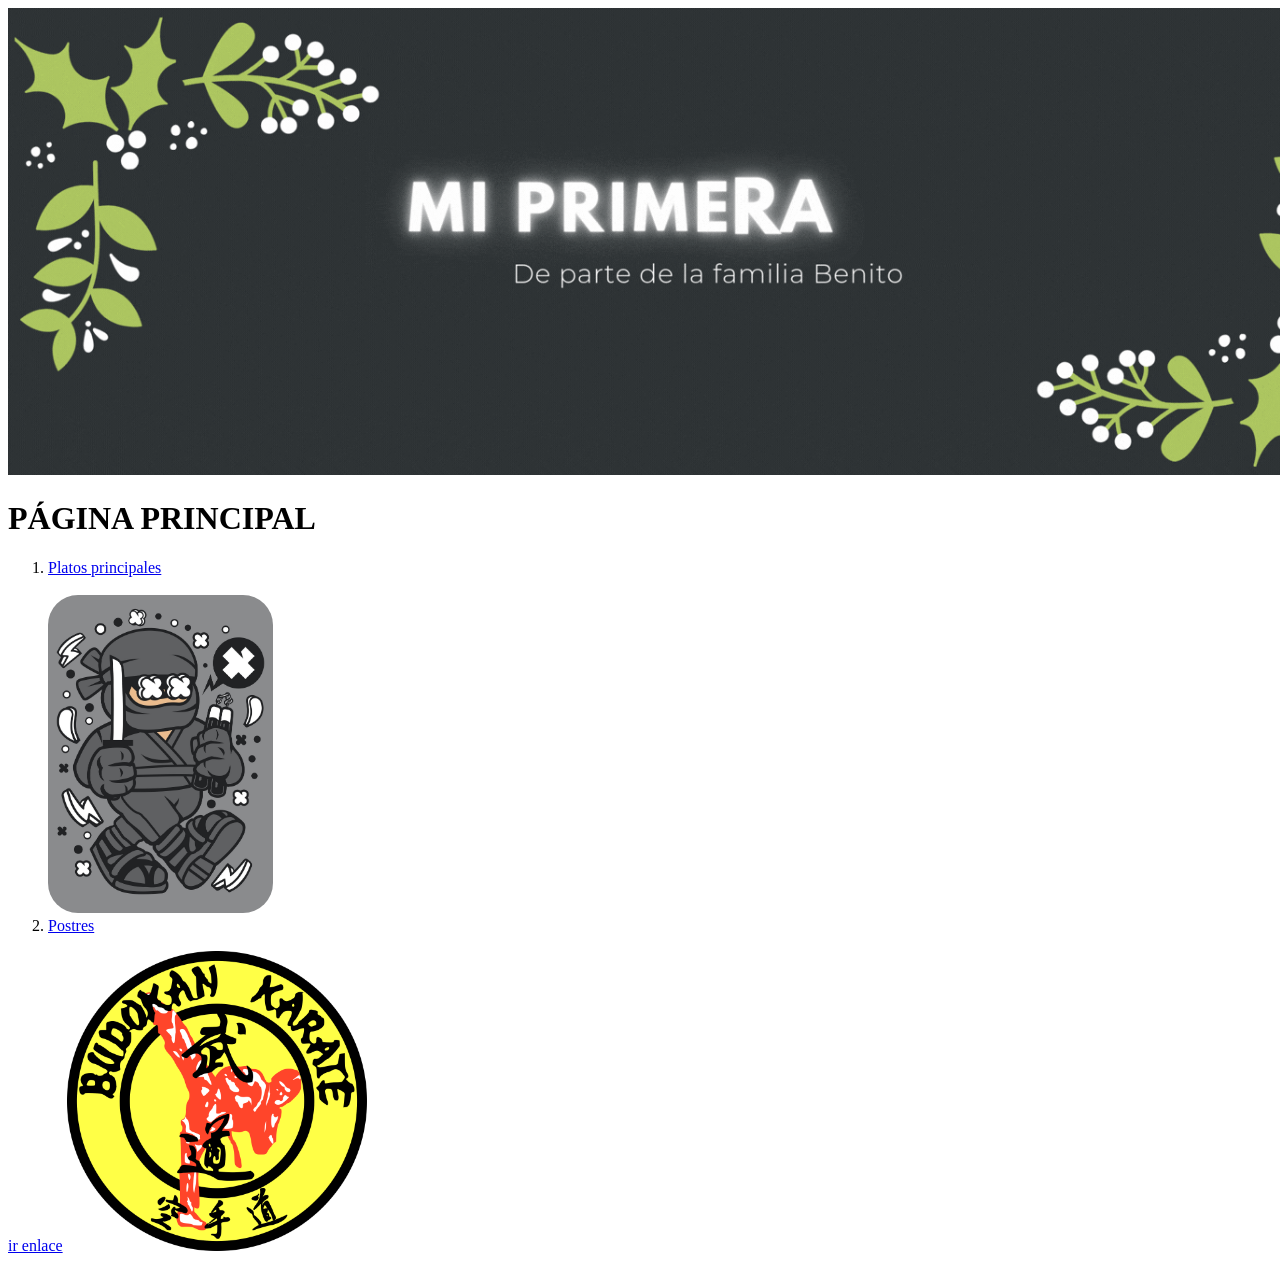
==== PAI4-WEB-HTML/ejemplo_enlaces/index.html @ 240306ee "html" ====
<!DOCTYPE html>
<html lang="es">
<head>
    <meta charset="UTF-8">
    <meta name="viewport" content="width=device-width, initial-scale=1.0">
    <title>Inicio</title>

    <link rel="icon" href="imagen/Logo circular.png" type="image/x-icon">
</head>
<body>
    <img src="imagen/Cabezera primera web.gif" alt="Cabezera de la web" width="1400px" height="auto">
    <h1>PÁGINA PRINCIPAL</h1>
    <ol type="1">
        <li><a href="paginas/pagina1.html" >Platos principales</a></li>
    <br>

    <img src="imagen/chico animado.jpg" alt="imagen animada chico karateca" width="225px" height="auto" style="border-radius: 30px;">
    <li><a href="paginas/pagina2.html">Postres</a></li>
    </ol>
    
<a href="https://www.xaloc.org/">ir enlace</a>

<a href="https://www.xaloc.org/"><img src="imagen/Logo circular.png" alt="logo karateca" width="300px" height="auto"></a>    
</body>
</html>
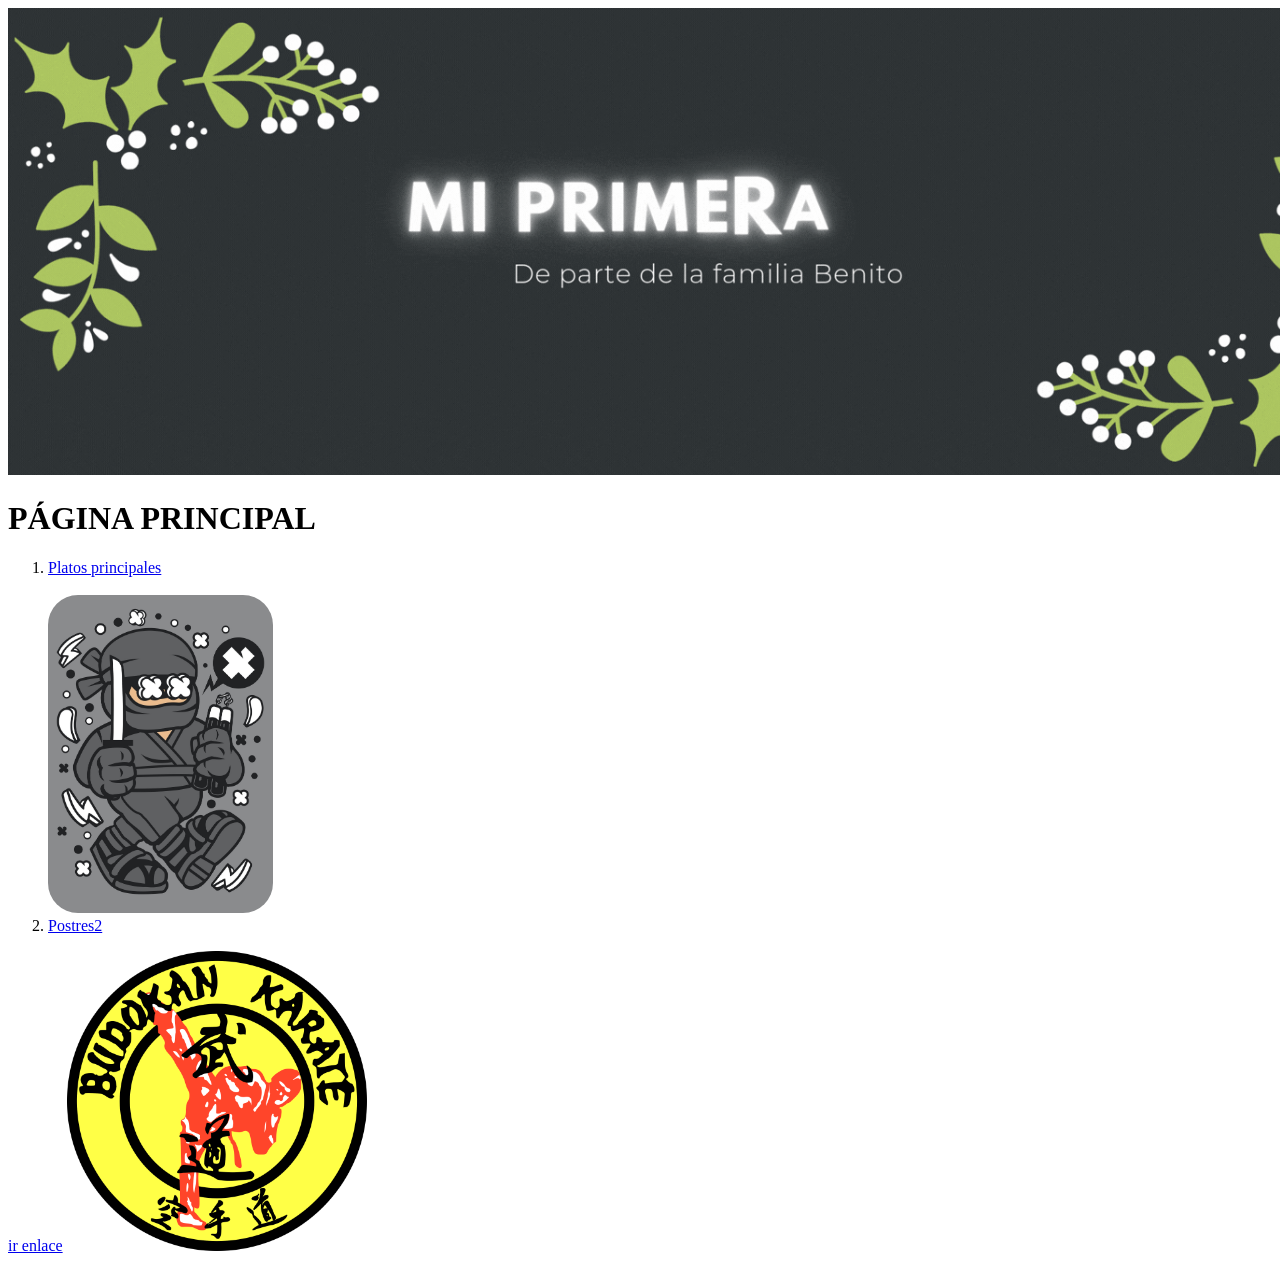
==== commit 7af89fba: "Update index.html" ====
--- a/PAI4-WEB-HTML/ejemplo_enlaces/index.html
+++ b/PAI4-WEB-HTML/ejemplo_enlaces/index.html
@@ -15,7 +15,7 @@
     <br>
 
     <img src="imagen/chico animado.jpg" alt="imagen animada chico karateca" width="225px" height="auto" style="border-radius: 30px;">
-    <li><a href="paginas/pagina2.html">Postres</a></li>
+    <li><a href="paginas/pagina2.html">Postres2</a></li>
     </ol>
     
 <a href="https://www.xaloc.org/">ir enlace</a>
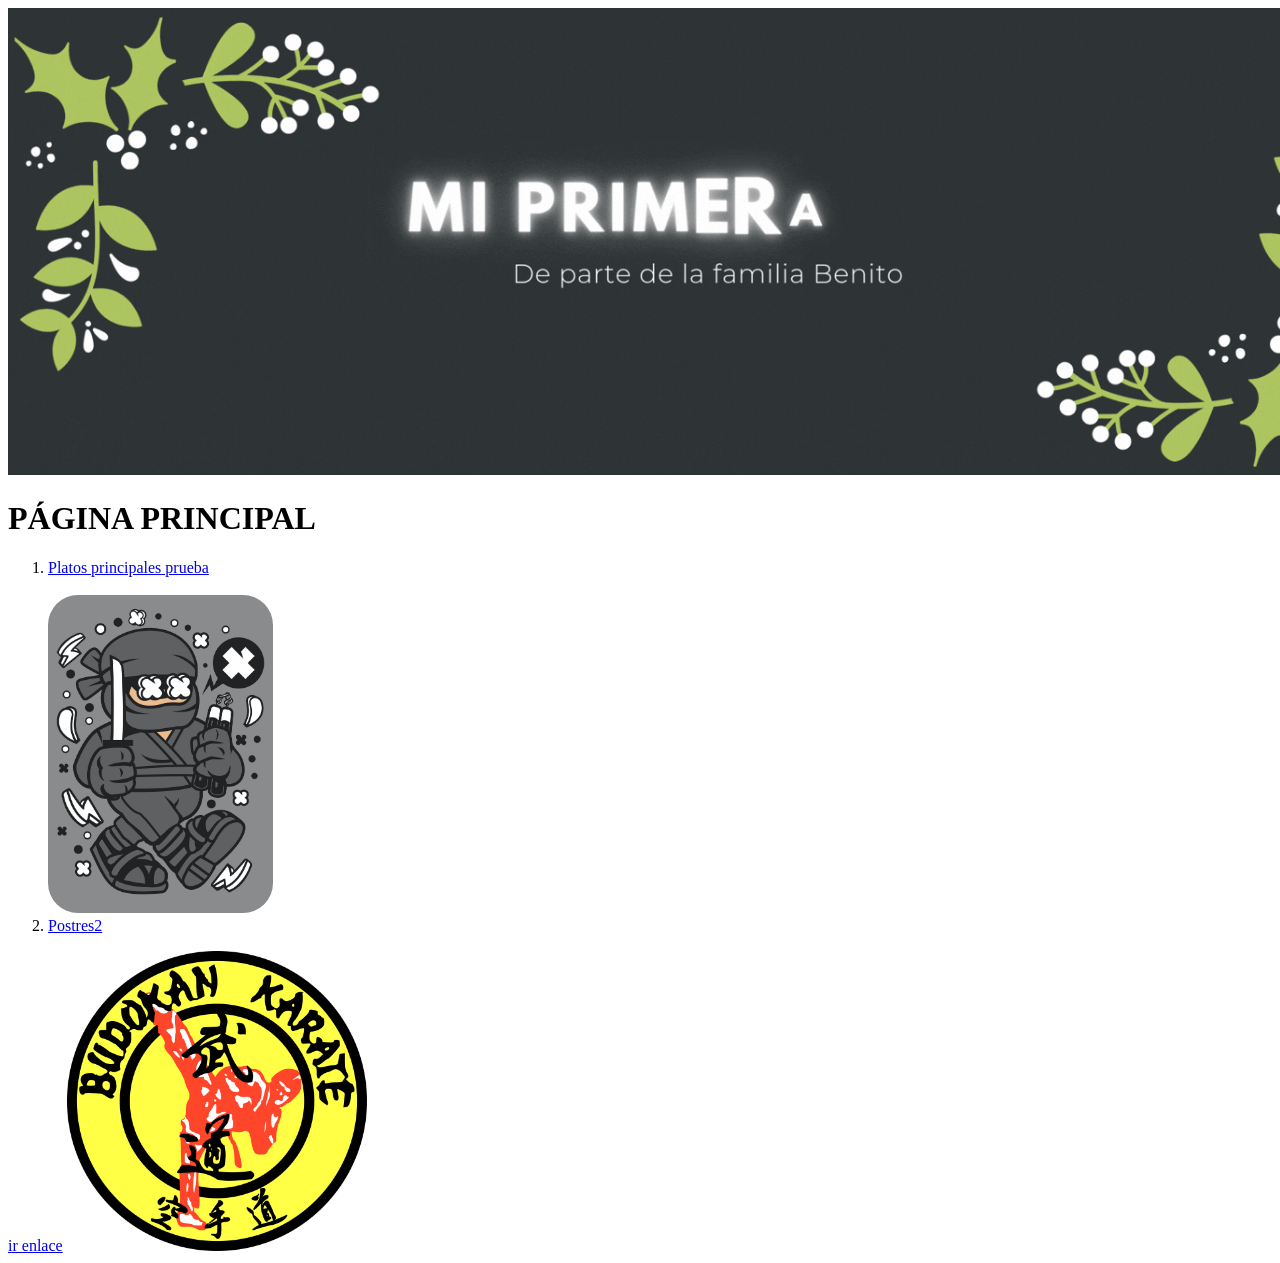
==== commit fa19afa2: "Update index.html" ====
--- a/PAI4-WEB-HTML/ejemplo_enlaces/index.html
+++ b/PAI4-WEB-HTML/ejemplo_enlaces/index.html
@@ -11,7 +11,7 @@
     <img src="imagen/Cabezera primera web.gif" alt="Cabezera de la web" width="1400px" height="auto">
     <h1>PÁGINA PRINCIPAL</h1>
     <ol type="1">
-        <li><a href="paginas/pagina1.html" >Platos principales</a></li>
+        <li><a href="paginas/pagina1.html" >Platos principales prueba</a></li>
     <br>
 
     <img src="imagen/chico animado.jpg" alt="imagen animada chico karateca" width="225px" height="auto" style="border-radius: 30px;">
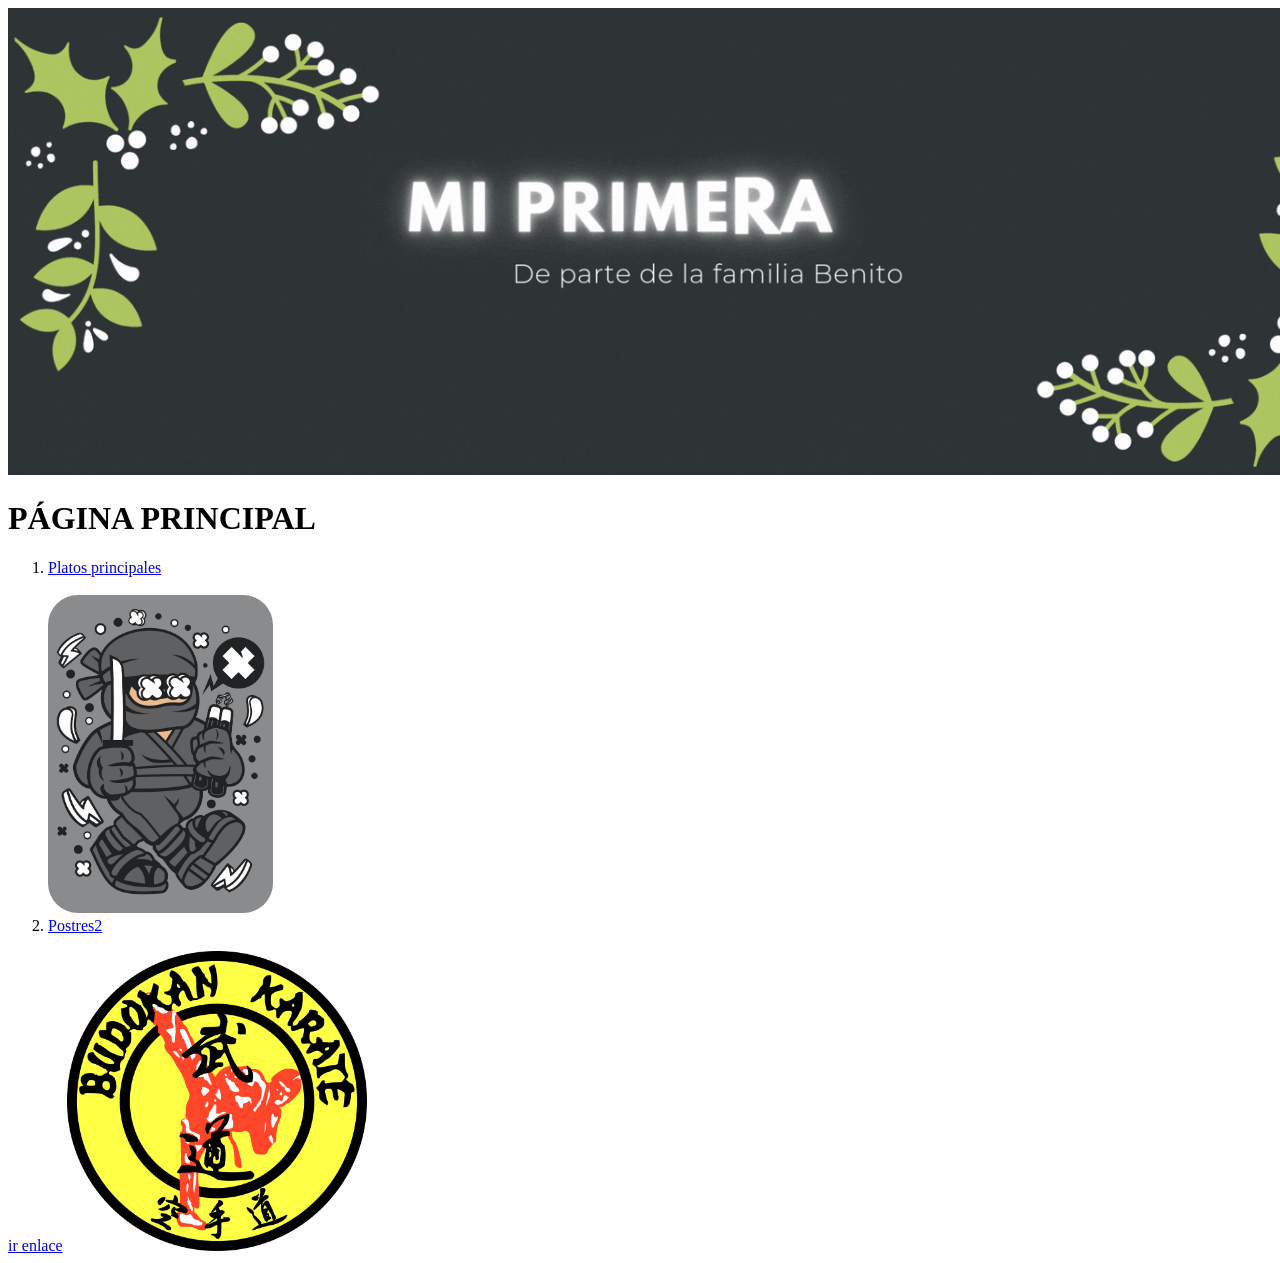
==== commit 939061db: "Update index.html" ====
--- a/PAI4-WEB-HTML/ejemplo_enlaces/index.html
+++ b/PAI4-WEB-HTML/ejemplo_enlaces/index.html
@@ -11,7 +11,7 @@
     <img src="imagen/Cabezera primera web.gif" alt="Cabezera de la web" width="1400px" height="auto">
     <h1>PÁGINA PRINCIPAL</h1>
     <ol type="1">
-        <li><a href="paginas/pagina1.html" >Platos principales prueba</a></li>
+        <li><a href="paginas/pagina1.html" >Platos principales</a></li>
     <br>
 
     <img src="imagen/chico animado.jpg" alt="imagen animada chico karateca" width="225px" height="auto" style="border-radius: 30px;">
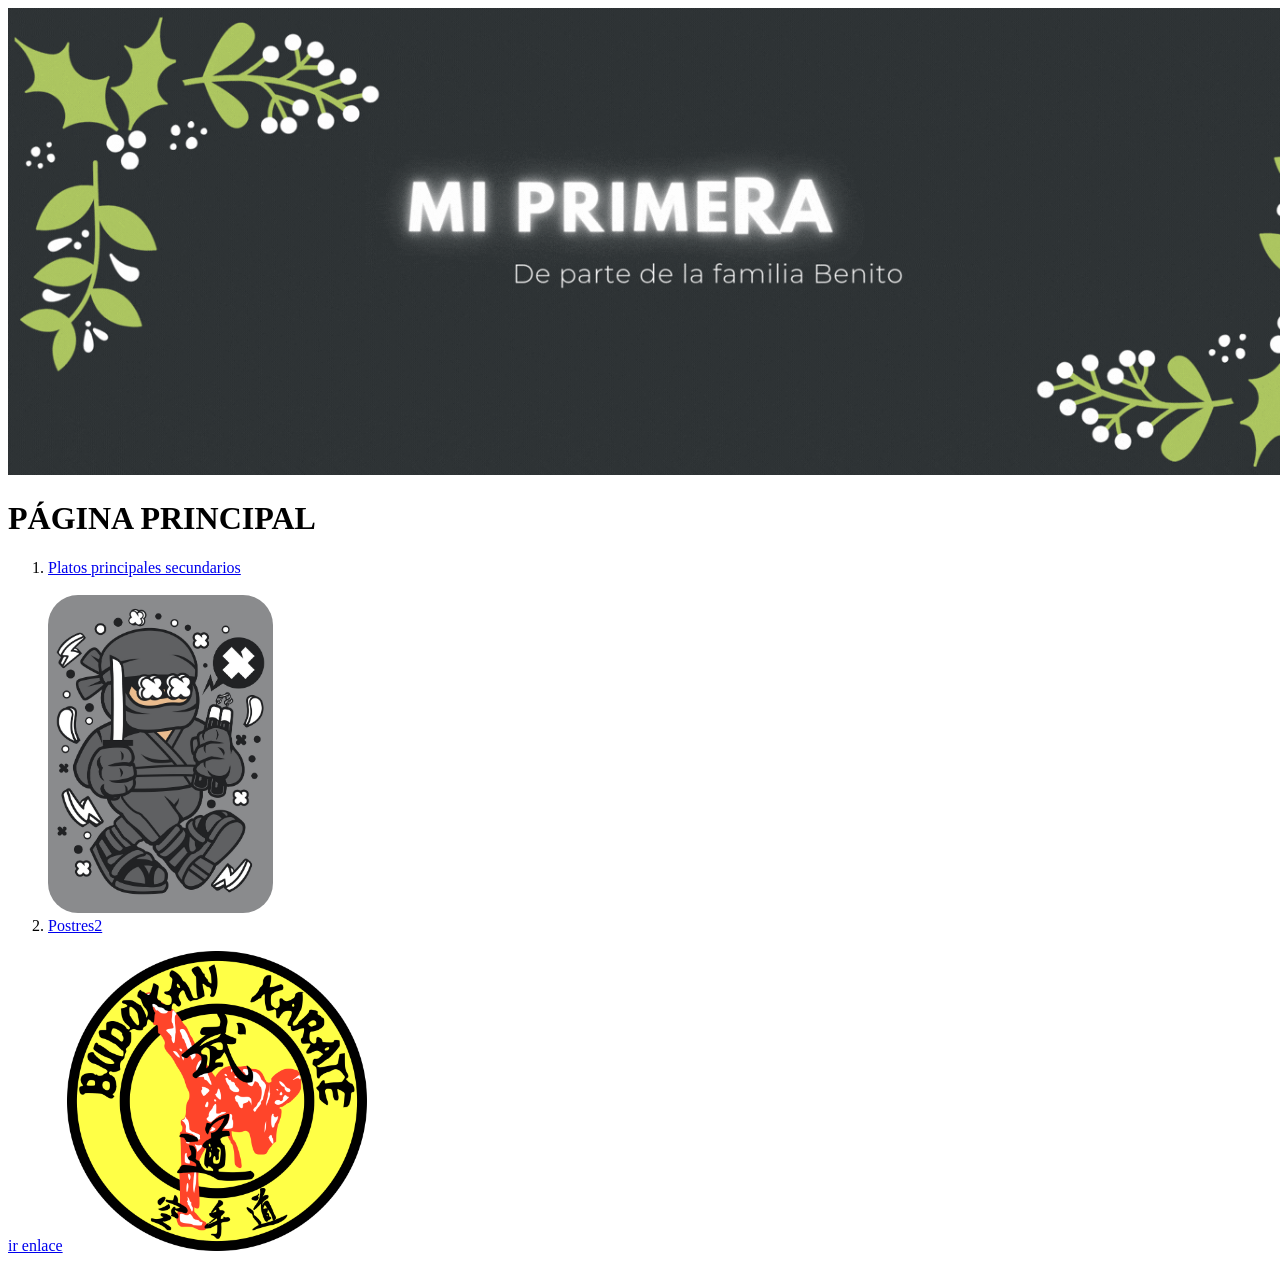
==== commit a0f634c5: "Update index.html" ====
--- a/PAI4-WEB-HTML/ejemplo_enlaces/index.html
+++ b/PAI4-WEB-HTML/ejemplo_enlaces/index.html
@@ -11,7 +11,7 @@
     <img src="imagen/Cabezera primera web.gif" alt="Cabezera de la web" width="1400px" height="auto">
     <h1>PÁGINA PRINCIPAL</h1>
     <ol type="1">
-        <li><a href="paginas/pagina1.html" >Platos principales</a></li>
+        <li><a href="paginas/pagina1.html" >Platos principales secundarios</a></li>
     <br>
 
     <img src="imagen/chico animado.jpg" alt="imagen animada chico karateca" width="225px" height="auto" style="border-radius: 30px;">
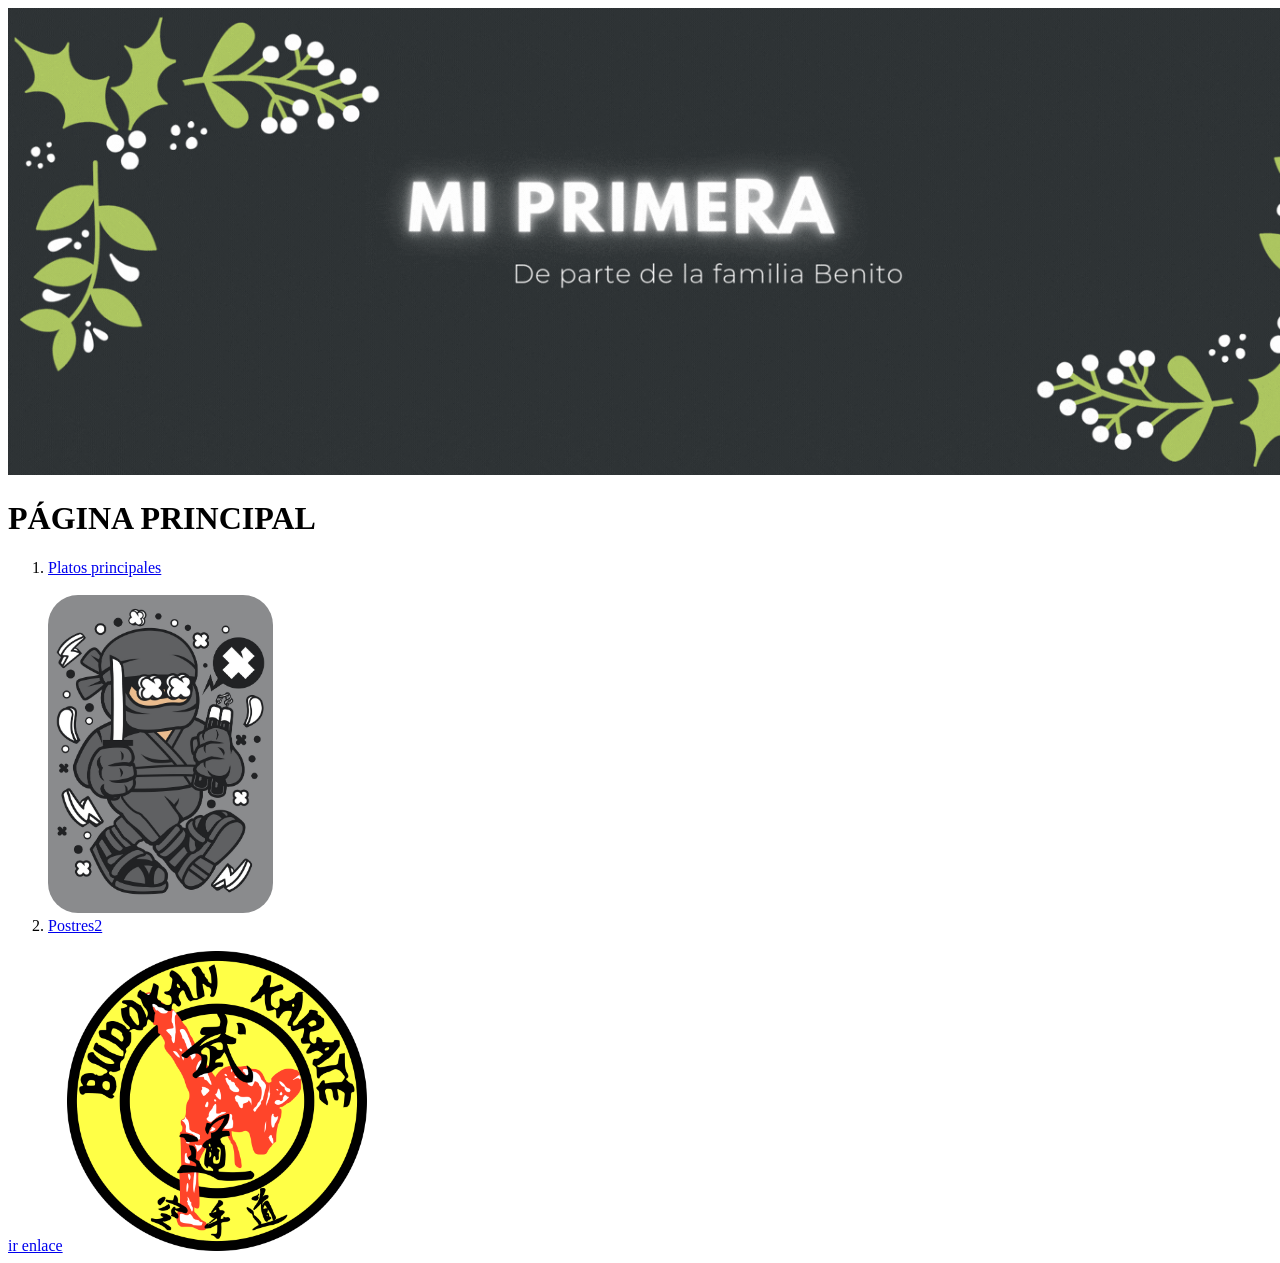
==== commit 22f2b5ac: "Update index.html" ====
--- a/PAI4-WEB-HTML/ejemplo_enlaces/index.html
+++ b/PAI4-WEB-HTML/ejemplo_enlaces/index.html
@@ -11,7 +11,7 @@
     <img src="imagen/Cabezera primera web.gif" alt="Cabezera de la web" width="1400px" height="auto">
     <h1>PÁGINA PRINCIPAL</h1>
     <ol type="1">
-        <li><a href="paginas/pagina1.html" >Platos principales secundarios</a></li>
+        <li><a href="paginas/pagina1.html" >Platos principales</a></li>
     <br>
 
     <img src="imagen/chico animado.jpg" alt="imagen animada chico karateca" width="225px" height="auto" style="border-radius: 30px;">
